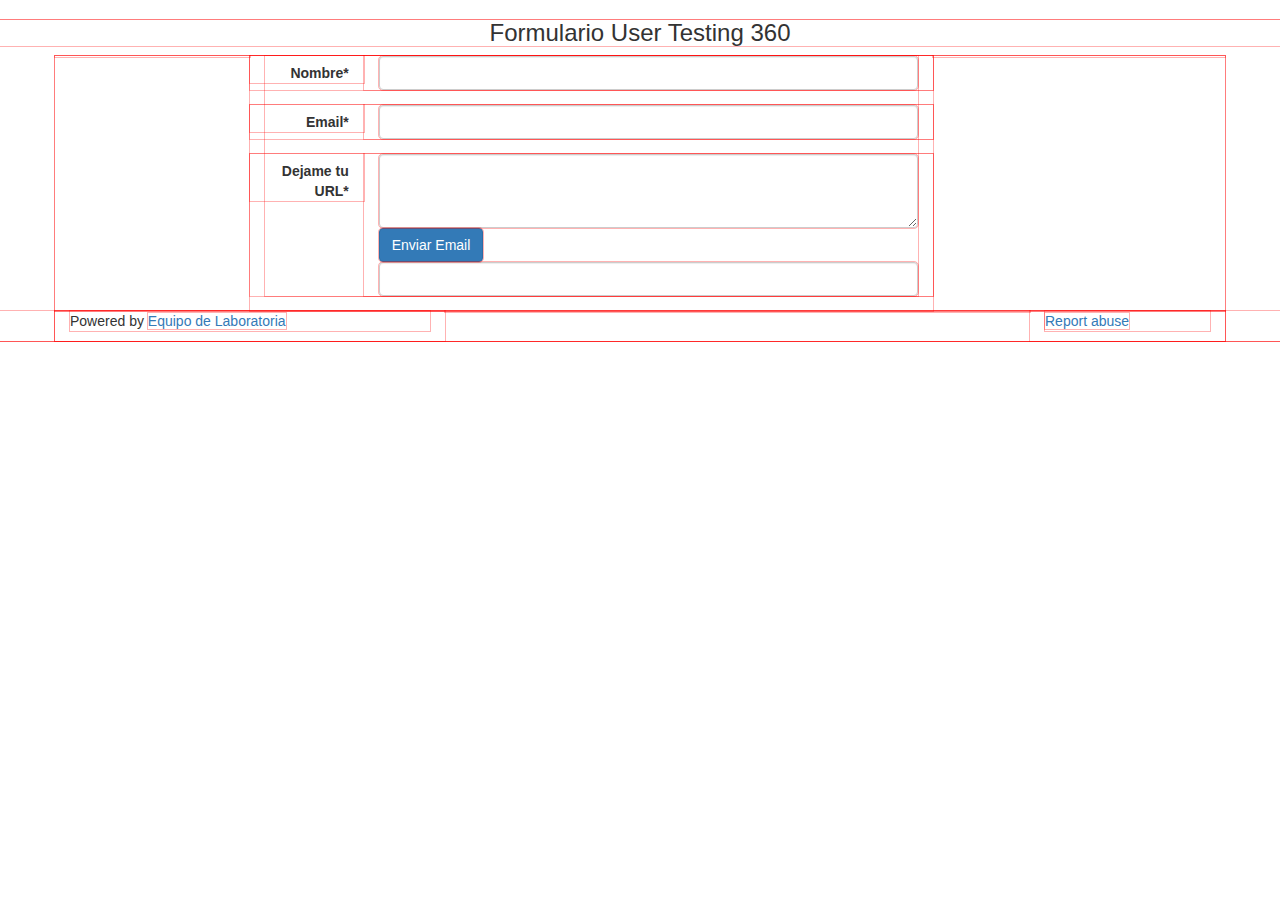
==== contact.html @ bce036eb "primer commit" ====
<!DOCTYPE html>
<html>
<head>
  	<title>Contacto</title>
  	<meta http-equiv="X-UA-Compatible" content="IE=edge">
    <meta name="viewport" content="width=device-width, initial-scale=1">
  	<link rel="stylesheet" href="css/main.css" type="text/css">
  	<link rel="stylesheet" href="css/bootstrap.min.css" type="text/css">  	
    <link rel="icon" href="favicon.ico.png">
</head>
<body>	
	<h3 class="text-center">Formulario User Testing 360</h3>
		<div class="container">
			<div class="row">
				<div class="col-md-2"></div>
				<div class="col-md-7">
					<form class="form-horizontal">
						<div class="form-group">
							<label for="Nombre" class="col-md-2 control-label text-left" >Nombre*</label>
							<div class="col-md-10">
								<input type="text" class="form-control" id="Nombre">
							</div>
						</div>
						<div class="form-group">
							<label for="Email" class="col-md-2 control-label text-left" >Email*</label>
							<div class="col-md-10">
								<input type="text" class="form-control" id="Email">
							</div>
						</div>
						<div class="form-group">
							<label for="Url" class="col-md-2 control-label text-left" >Dejame tu URL*</label>							
							<div class="col-md-10">
								<textarea class="form-control" rows="3"></textarea>
								<button type="submit" class="btn btn-primary">Enviar Email </button>
								<input type="text" class="form-control" id="">
							</div>
						</div>
					</form>
				</div>
				<div class="col-md-3"></div>					
			</div>				
		</div>			
	<footer class="contact">
	<div class="container">
		<div class="row">
			<div class="col-md-4">
				<p> Powered by <a class="text-left" href="#">Equipo de Laboratoria</a></p>
			</div>
			<div class="col-md-6"></div>
			<div class="col-md-2">
				<p><a class="text-right href="#">Report abuse</a></p>
			</div>			
		</div>		
	</div>
	</footer>
</body>
</html>
---- css/main.css ----
*{
	outline: 1px solid rgba(255,0,0,0.3);
	margin: 0;
	padding: 0;
	box-sizing: border-box;
}
.icon-container{
	width: 150px;
	height: 150px;
	margin: 0 auto;
	line-height: 150px;
	font-size: 60px;
	box-shadow: -2px 2px 10px rgba(255,0,0, 0.3);
	border-radius: 200px;
	color: skyblue;
}
header{
	background: url(../image/large.jpg) no-repeat;
    background-size: cover;
    opacity: 1;
    height: 600px;
    color: white;
}
header nav, img{
	margin-top: 30px;
}
header img{
	height: 15px;
}
header nav li a{
	color: white;
}
header nav li{
	margin-left: 20px;
}
header .frase {
    height: 350px;
    display: table;
}
header .frase h1 {
    margin: 0;
    display: table-cell;
    vertical-align: middle;
}


/*Contact*/
.contacto-general{
	background-image: url(image/large.jpg);
}
.formulario-contacto{
	outline: 1px solid rgba(0,255,0,0.3);
	border-top: 3px sold blue;	
}
form .enviar{
	width: 600px;
	height: 600px;
	margin: 0 auto;
	line-height: 600px;
	font-size: 16px;
	color: white;
}

footer .contact p{
	margin:5px 20px;
}
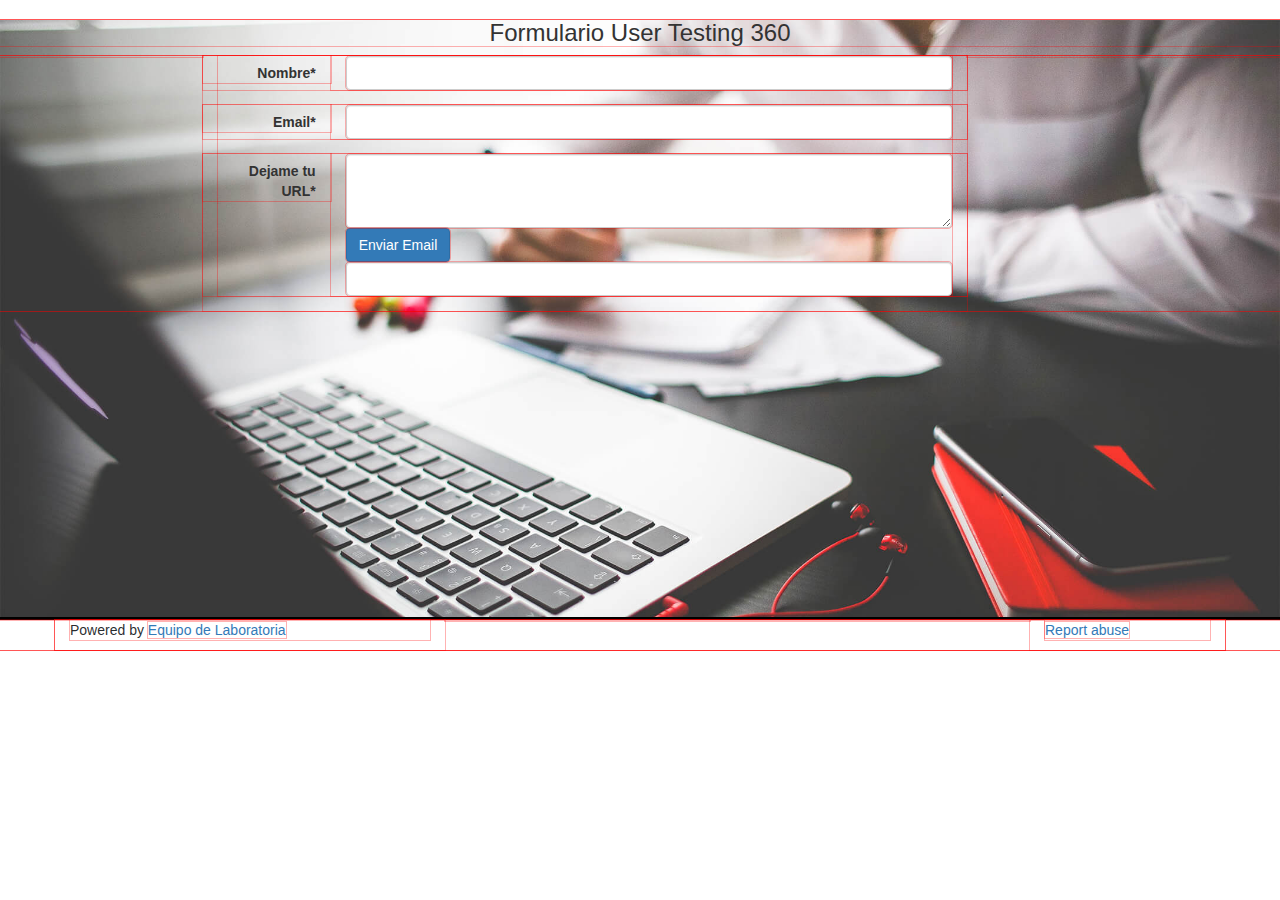
==== commit e4a5ba3c: "ok1" ====
--- a/contact.html
+++ b/contact.html
@@ -9,8 +9,9 @@
     <link rel="icon" href="favicon.ico.png">
 </head>
 <body>	
-	<h3 class="text-center">Formulario User Testing 360</h3>
-		<div class="container">
+	<div class="contact-fondo">
+	<h3 class="text-center titulo">Formulario User Testing 360</h3>
+		<div class="container-formulario">
 			<div class="row">
 				<div class="col-md-2"></div>
 				<div class="col-md-7">
@@ -39,7 +40,8 @@
 				</div>
 				<div class="col-md-3"></div>					
 			</div>				
-		</div>			
+		</div>
+	</div>			
 	<footer class="contact">
 	<div class="container">
 		<div class="row">
--- a/css/main.css
+++ b/css/main.css
@@ -4,22 +4,16 @@
 	padding: 0;
 	box-sizing: border-box;
 }
-.icon-container{
-	width: 150px;
-	height: 150px;
-	margin: 0 auto;
-	line-height: 150px;
-	font-size: 60px;
-	box-shadow: -2px 2px 10px rgba(255,0,0, 0.3);
-	border-radius: 200px;
-	color: skyblue;
-}
+
 header{
 	background: url(../image/large.jpg) no-repeat;
     background-size: cover;
-    opacity: 1;
     height: 600px;
     color: white;
+}
+.fondo {
+	background-color: rgba(17, 17, 17, 0.6);
+	height: 600px;
 }
 header nav, img{
 	margin-top: 30px;
@@ -33,24 +27,98 @@
 header nav li{
 	margin-left: 20px;
 }
-header .frase {
-    height: 350px;
-    display: table;
+header .frase{
+	height: 417px;
+	width: 100%;
+	display: table;
 }
-header .frase h1 {
-    margin: 0;
-    display: table-cell;
-    vertical-align: middle;
+.frase
+{
+	display: table-cell;
+	vertical-align: middle;
+	line-height: 50px;
+}
+.header-banner{
+	background-color:rgba(17, 158, 201, 0.64);
+	margin: 0 auto;
+	line-height: 50px;
+}
+.header-banner button{
+	border:1px solid white;
+	margin: 0 auto;
+}
+.servicios h2{
+	color: lightblue;
+	margin-top: 50px;
+	margin-bottom: 50px;
+}
+.servicios h3{
+	color: rgba(63, 127, 191, 0.96);
+}
+.icon-container{
+	width: 150px;
+	height: 150px;
+	margin: 0 auto;
+	line-height: 150px;
+	font-size: 60px;
+	box-shadow: -2px 2px 10px rgba(2, 18, 23, 0.76);
+	border-radius: 200px;
+	color: skyblue;
+}
+.flecha1{
+	margin-left:50% ;
+}
+h6{
+	color:rgba(17, 158, 201, 0.64);
+}
+.list-icons li i{
+	width: 200px;
+	height:200px;
+	margin: 0 auto;
+	line-height: 30px;
+	font-size: 10px;
+	border-radius: 200px;
+	color: skyblue;
+}
+footer .banner{
+	background-color:rgba(17, 158, 201, 0.64); 
 }
 
-
+footer h3{
+	color: white;
+}
+footer .col-sm-9 p{
+	color: white;
+}
+footer button{
+	margin-top: 30px;
+}
+footer p{
+	color: rgba(1, 5, 8, 0.86);
+}
 /*Contact*/
-.contacto-general{
-	background-image: url(image/large.jpg);
+.contact-fondo{
+	background-image: url(../image/large.jpg);
+	background-size: cover;
+	height: 600px
+}
+header .frase{
+	height: 417px;
+	width: 100%;
+	display: table;
+}
+.frase
+{
+	display: table-cell;
+	vertical-align: middle;
+	line-height: 50px;
+}
+.contact-fondo{
+	border-bottom: 3px solid black;
 }
 .formulario-contacto{
 	outline: 1px solid rgba(0,255,0,0.3);
-	border-top: 3px sold blue;	
+	border-top: 3px solid blue;	
 }
 form .enviar{
 	width: 600px;
@@ -61,6 +129,3 @@
 	color: white;
 }
 
-footer .contact p{
-	margin:5px 20px;
-}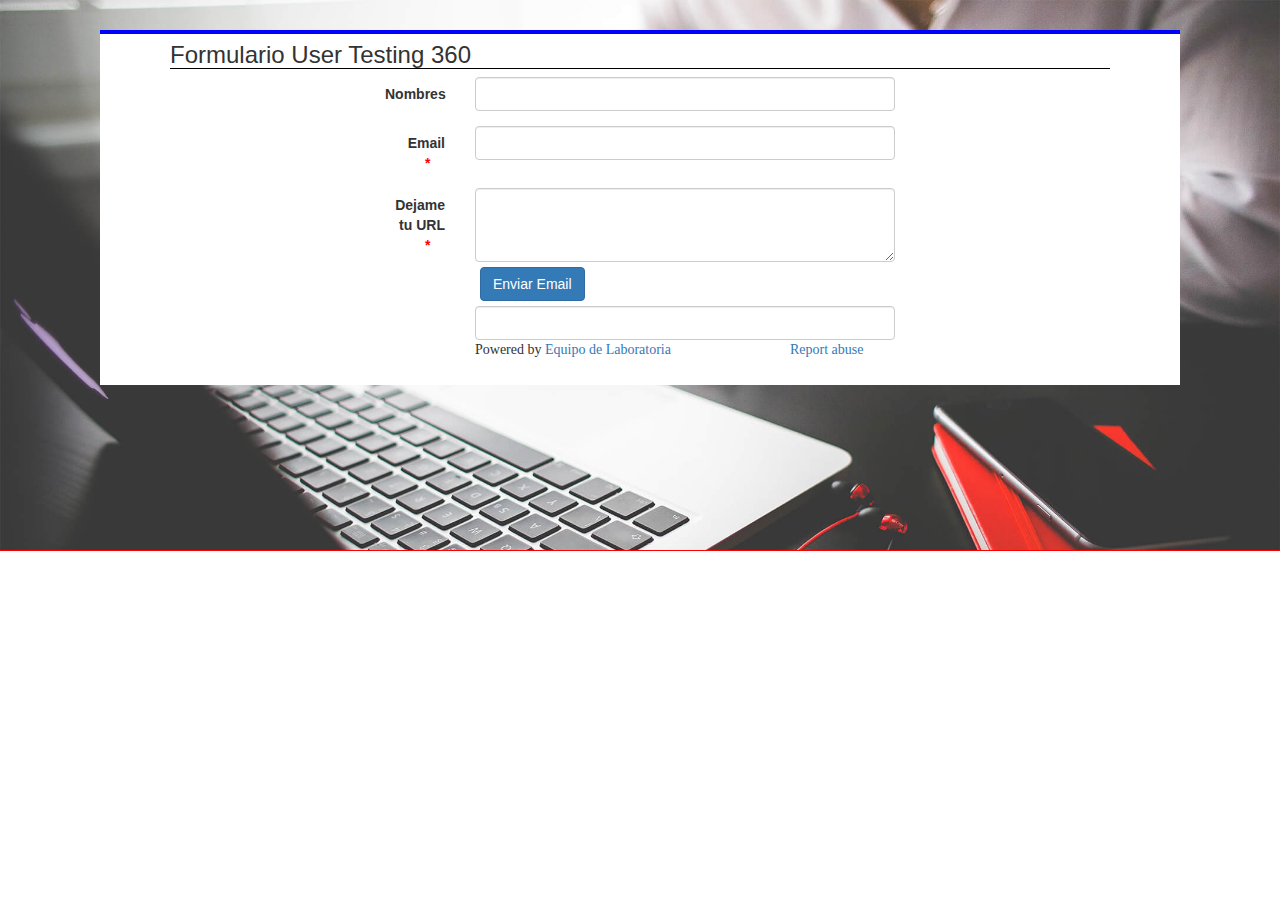
==== commit 8850bef8: "contact terminado" ====
--- a/contact.html
+++ b/contact.html
@@ -7,53 +7,47 @@
   	<link rel="stylesheet" href="css/main.css" type="text/css">
   	<link rel="stylesheet" href="css/bootstrap.min.css" type="text/css">  	
     <link rel="icon" href="favicon.ico.png">
+    <link rel="stylesheet" href="css/animate.css" type="text/css">
 </head>
 <body>	
 	<div class="contact-fondo">
-	<h3 class="text-center titulo">Formulario User Testing 360</h3>
-		<div class="container-formulario">
+	<div class="caja-formulario">
+		<div class="container">
 			<div class="row">
-				<div class="col-md-2"></div>
-				<div class="col-md-7">
+			<h3 class="text-left titulo">Formulario User Testing 360</h3>
+				<div class="col-md-6 col-md-offset-3 col-sm-6 col-sm-offset-3 col-xs-6 col-xs-offset-3">
 					<form class="form-horizontal">
 						<div class="form-group">
-							<label for="Nombre" class="col-md-2 control-label text-left" >Nombre*</label>
+							<label for="Nombre" class="col-md-2 control-label text-left" >Nombres<span class="rojito">*</span></label>
 							<div class="col-md-10">
 								<input type="text" class="form-control" id="Nombre">
 							</div>
 						</div>
 						<div class="form-group">
-							<label for="Email" class="col-md-2 control-label text-left" >Email*</label>
+							<label for="Email" class="col-md-2 control-label text-left" >Email <span class="rojito">*</span></label>
 							<div class="col-md-10">
 								<input type="text" class="form-control" id="Email">
 							</div>
 						</div>
 						<div class="form-group">
-							<label for="Url" class="col-md-2 control-label text-left" >Dejame tu URL*</label>							
+							<label for="Url" class="col-md-2 control-label text-left" >Dejame tu URL <span class="rojito">*</span></label>							
 							<div class="col-md-10">
 								<textarea class="form-control" rows="3"></textarea>
 								<button type="submit" class="btn btn-primary">Enviar Email </button>
 								<input type="text" class="form-control" id="">
 							</div>
+							<div class="col-md-7 col-md-offset-2">
+								<p> Powered by <a class="text-left" href="#">Equipo de Laboratoria</a></p>
+							</div>
+							<div class="col-md-3">
+								<p><a class="text-right href="#">Report abuse</a></p>
+							</div>	
 						</div>
 					</form>
-				</div>
-				<div class="col-md-3"></div>					
-			</div>				
+				</div>					
+			</div>
+		</div>				
 		</div>
 	</div>			
-	<footer class="contact">
-	<div class="container">
-		<div class="row">
-			<div class="col-md-4">
-				<p> Powered by <a class="text-left" href="#">Equipo de Laboratoria</a></p>
-			</div>
-			<div class="col-md-6"></div>
-			<div class="col-md-2">
-				<p><a class="text-right href="#">Report abuse</a></p>
-			</div>			
-		</div>		
-	</div>
-	</footer>
 </body>
 </html>--- a/css/main.css
+++ b/css/main.css
@@ -1,131 +1,195 @@
 *{
-	outline: 1px solid rgba(255,0,0,0.3);
 	margin: 0;
 	padding: 0;
-	box-sizing: border-box;
 }
-
+body h1,h2,h3,h4,h5{
+	font-family: 'Fredoka One', cursive;
+}
+p,li,a, small{
+	font-family: 'Comfortaa', cursive;
+}
+/*---------------Header------------*/
 header{
 	background: url(../image/large.jpg) no-repeat;
     background-size: cover;
-    height: 600px;
     color: white;
 }
 .fondo {
 	background-color: rgba(17, 17, 17, 0.6);
-	height: 600px;
 }
-header nav, img{
-	margin-top: 30px;
+header .row{
+	margin-top: 20px;
 }
-header img{
-	height: 15px;
+
+header a{
+	color: white;
+	display: block;
+	padding: 12px 12px;
+	transition: all 0.3s;
 }
-header nav li a{
-	color: white;
+header a:hover, a:focus{
+	text-decoration: none;
+	outline: none;
+	background: white;
 }
-header nav li{
-	margin-left: 20px;
+.menu-mobile li{
+	list-style: none;
+	margin-left: -80%;
 }
-header .frase{
-	height: 417px;
-	width: 100%;
-	display: table;
-}
-.frase
-{
-	display: table-cell;
-	vertical-align: middle;
-	line-height: 50px;
+.frase{
+	margin: 130px 0;
 }
 .header-banner{
 	background-color:rgba(17, 158, 201, 0.64);
-	margin: 0 auto;
-	line-height: 50px;
+}
+.header-banner h3{
+	margin-top: -10px;
+	margin-bottom: 10px;
 }
 .header-banner button{
-	border:1px solid white;
-	margin: 0 auto;
+	margin:10px 0;
+}
+/* seccion servicios*/
+.servicios{
+	margin-bottom: 60px;
 }
 .servicios h2{
-	color: lightblue;
-	margin-top: 50px;
-	margin-bottom: 50px;
-}
-.servicios h3{
-	color: rgba(63, 127, 191, 0.96);
+	color: skyblue;
+	margin-top: 35px;
+	margin-bottom: 35px;
 }
 .icon-container{
 	width: 150px;
 	height: 150px;
 	margin: 0 auto;
-	line-height: 150px;
+	line-height: 50px;
 	font-size: 60px;
 	box-shadow: -2px 2px 10px rgba(2, 18, 23, 0.76);
+	padding: 45px;
 	border-radius: 200px;
 	color: skyblue;
 }
-.flecha1{
-	margin-left:50% ;
-}
-h6{
-	color:rgba(17, 158, 201, 0.64);
-}
-.list-icons li i{
-	width: 200px;
-	height:200px;
-	margin: 0 auto;
-	line-height: 30px;
-	font-size: 10px;
-	border-radius: 200px;
+.servicios h3{
 	color: skyblue;
 }
-footer .banner{
-	background-color:rgba(17, 158, 201, 0.64); 
+/* Separador*/
+.separador{
+	border-top: 1px solid #CCC;
+	text-align: center;
+	z-index: 1;
+}
+.separador img{
+	position: absolute;
+	z-index: 1;
+	transform: translateY(-50%) translateX(-50%);
+}
+/*Ejemplo*/
+.ejemplo{
+	margin-top: 60px;
+}
+.ejemplo h3{
+	color: skyblue;
+}
+.ejemplo .debajo-manzana{
+	margin-top: 8px; !important
+}
+/*Pasos*/
+.pasos{
+	margin-bottom: 50px;
+}
+.pasos h3,h4{
+	color: skyblue;
+}
+.pasos .imagen-pasos{
+	margin: 65px 0;
+	background-size: contain;
+}
+.pasos img{
+	background-color: rgba(17, 17, 17, 0.6);
+}
+.paso1, .paso2, .paso3{
+	position: relative;
+}
+.paso3{
+	margin-bottom: -20px;
+}
+.icono-azul{
+	border-radius:20px;
+	background: skyblue;
+	padding: 10px;
+	font-size: 17px;
+	color: white;
+	position: absolute;
+	top:40%;
+	transform: translateY(-50%);
+	margin-left: -50px;
+}
+.separador{
+	border-top: 1px solid #CCC;
+	text-align: center;
+	z-index: 1;
+}
+.separador img{
+	position: absolute;
+	z-index: -1;
+	transform: translateY(-50%) translateX(-50%);
+}
+/*Usar section*/
+.usar{
+	margin-top: 50px;
+}
+.footer-banner{
+	background-color:skyblue;
+}
+.footer-banner h3{
+	margin-top: 8px;
+	margin-bottom: 10px;
+}
+.footer-banner .banner-info{
+	color: white;
+}
+.footer-banner button{
+	margin:10px 0;
+}
+/*Footer*/
+footer{
+	background-color: black;
+}
+footer .container{
+}
+footer p{
+	margin:20px 0;
+	color: white;
+}
+.iconos-redes{
+	font-size: 45px;
+	color: skyblue;
+	margin:10px 0;
 }
 
-footer h3{
-	color: white;
-}
-footer .col-sm-9 p{
-	color: white;
-}
-footer button{
-	margin-top: 30px;
-}
-footer p{
-	color: rgba(1, 5, 8, 0.86);
-}
 /*Contact*/
 .contact-fondo{
-	background-image: url(../image/large.jpg);
+	background: url(../image/large.jpg) no-repeat;
 	background-size: cover;
-	height: 600px
+	outline: 1px solid red;
+	height: 550px;
+	margin: 0;
 }
-header .frase{
-	height: 417px;
-	width: 100%;
-	display: table;
+.caja-formulario .rojito{
+	margin: 60px 40px;
+	color: red;
 }
-.frase
-{
-	display: table-cell;
-	vertical-align: middle;
-	line-height: 50px;
+.caja-formulario .row{
+	border-top: 4px solid blue;
+	background-color: white;
+	margin:30px;
 }
-.contact-fondo{
-	border-bottom: 3px solid black;
+.caja-formulario h3{
+	margin:8px 70px;
+	border-bottom: 1px solid black;
 }
-.formulario-contacto{
-	outline: 1px solid rgba(0,255,0,0.3);
-	border-top: 3px solid blue;	
-}
-form .enviar{
-	width: 600px;
-	height: 600px;
-	margin: 0 auto;
-	line-height: 600px;
-	font-size: 16px;
-	color: white;
+.caja-formulario form button{
+	margin: 5px;
 }
 
+
